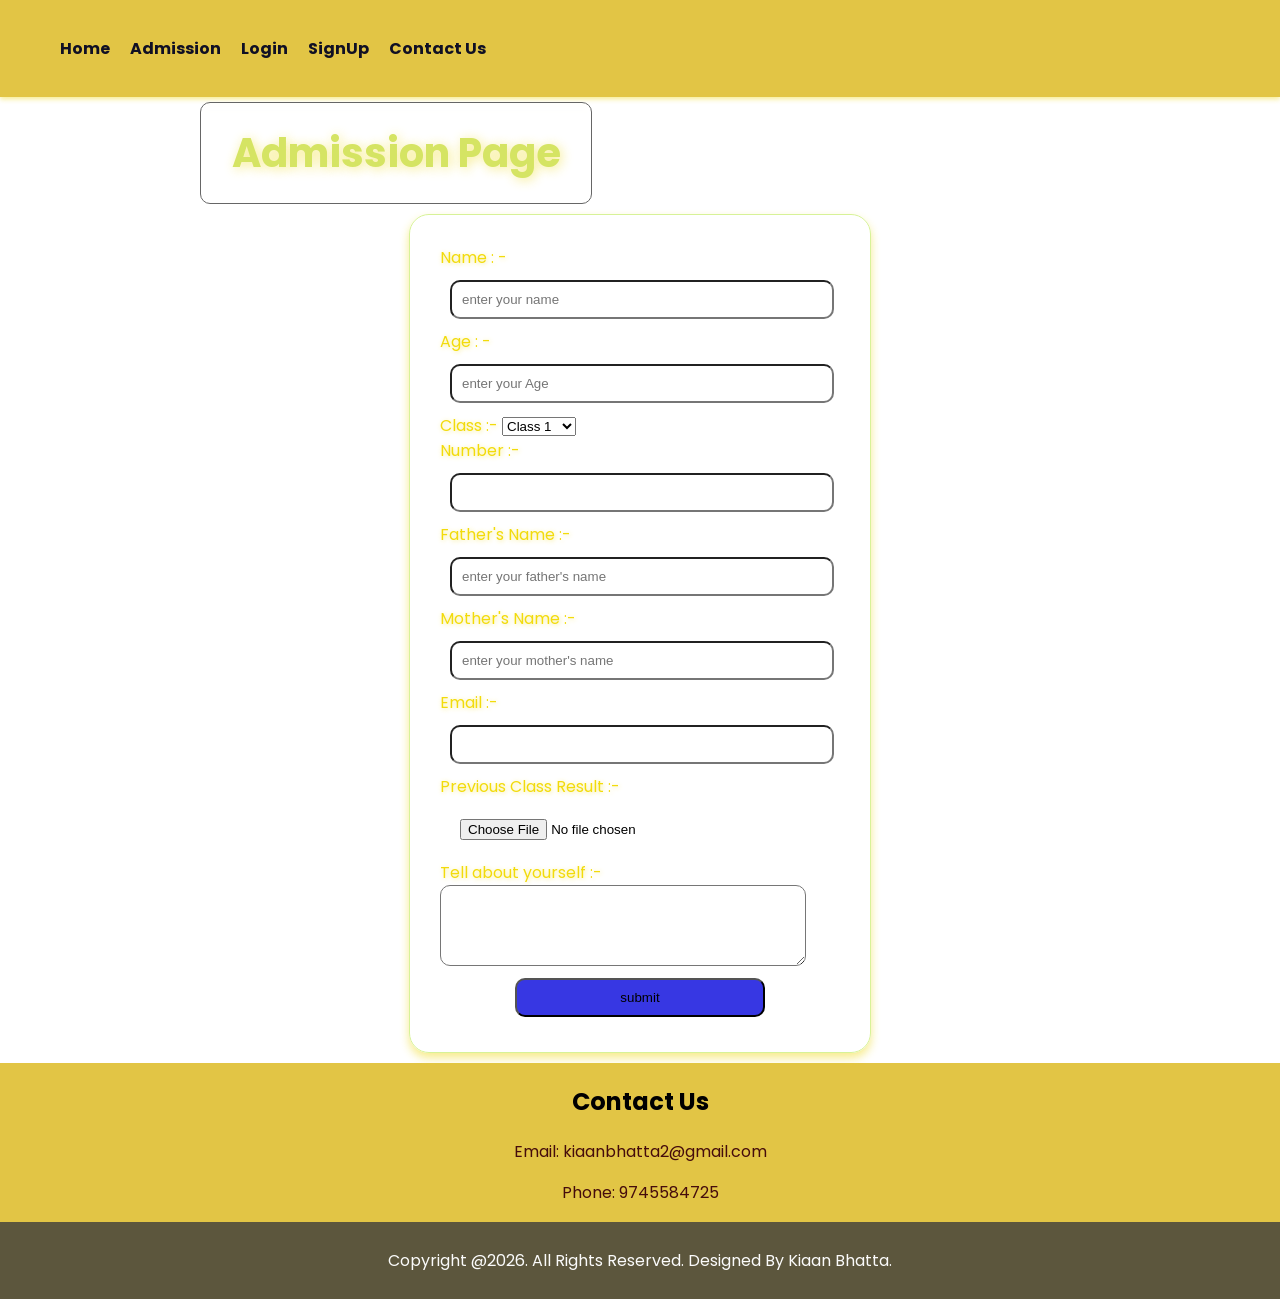
==== admission.html @ 80e1f34e "Add files via upload" ====
<!DOCTYPE html>
<html lang="en">

<head>
    <meta charset="UTF-8">
    <meta name="viewport" content="width=device-width, initial-scale=1.0">
    <title>Admission</title>
    <link rel="stylesheet" href="admission.css">
    <link href="https://cdnjs.cloudflare.com/ajax/libs/font-awesome/6.7.2/css/all.min.css" rel="stylesheet" />
    <meta http-equiv="X-UA-compatible" content="IE=edge" />

    <!--CSS-link-->
    <link rel="preconnect" href="https://fonts.googleapis.com" />
    <link rel="preconnect" href="https://fonts.gstatic.com" crossorigin />
    <link href="https://fonts.googleapis.com/css2?family=Jost:wght@100..900&family=Poppins:wght@100..900&display=swap"
        rel="stylesheet" />
</head>

<body>
    <header>

        
        
        <ul class="navmenu">
            <li><a href="index.html">Home</a></li>
            <li><a href="admission.html">Admission</a></li>
            <li><a href="#">Login</a></li>
            <li><a href="#">SignUp</a></li>
            <li><a href="#">Contact Us</a></li>
        </ul>
        
        
    </header>

    <h1 class="top">
        Admission Page
    </h1>
    
    <section class="container">
        <form class="form" action="post">
            <div>
                <label for="">Name : - </label>
                <input type="text" placeholder="enter your name">
            </div>

            <div>
                <label for="">Age : - </label>
                <input type="text" placeholder="enter your Age">
            </div>

            <div class="class">
                <label for=""> Class :-</label>
                <select name="class" id="class">
                    <option value="Class 1 ">Class 1 </option>
                    <option value="Class 2">Class 2</option>
                    <option value="Class 3">Class 3</option>
                    <option value="Class 4">Class 4</option>
                    <option value="Class 5">Class 5</option>
                    <option value="Class 6">Class 6</option>
                    <option value="Class 7">Class 7</option>
                    <option value="Class 8">Class 8</option>
                    <option value="Class 9">Class 9</option>
                    <option value="Class 10">Class 10</option>
                </select>
            </div>

            <div>
                <label for="">Number :-</label>
                <input type="number" name="number" id="number">
            </div>

            <div>
                <label for="">Father's Name :-</label>
                <input type="text" placeholder="enter your father's name">
            </div>

            <div>
                <label for="">Mother's Name :-</label>
                <input type="text" placeholder="enter your mother's name">
            </div>

            <div>
                <label for="">Email :-</label>
                <input type="email" name="email" id="email">
            </div>

            <div>
                <label for="">Previous Class Result :-</label>
                <input class="file" type="file" name="file" id="file">
            </div>

            <div>
                <label for="">Tell about yourself :-</label>
                <br>
                <textarea cols="40" rows="5" name="about" id="about"></textarea>
            </div>

            <div>
                <input class="submit" type="button" value="submit">
            </div>
        </form>
    </section>

    <!-- contact section  -->
    <section class="contact">
        <div class="contact-info">
            <h1>Contact Us</h1>
            <p>Email: kiaanbhatta2@gmail.com</p>
            <p>Phone: 9745584725</p>
        </div>
    </section>

    <div class="end-text">
        <p>Copyright @2026. All Rights Reserved. Designed By Kiaan Bhatta.</p>
    </div>
</body>

</html>
---- admission.css ----
body {
    font-family: 'Poppins', sans-serif;
    margin: 0;
    padding: 0;
    background-image: url(laptop.jpg);
    background-position: center;
    background-size: cover;
    background-repeat: no-repeat;
    background-attachment: fixed;
}

h1,
h2,
h3,
h4 {
    color: rgb(213, 228, 99);
}

p {
    color: #fbfbfb;
}

/* Header style  */

header {
    display: flex;
    justify-content: space-between;
    align-items: center;
    background-color: rgb(226, 197, 69);
    padding: 20px;
    box-shadow: 0 2px 5px rgba(238, 216, 24, 0.497);

}

.navmenu {
    list-style: none;
    display: flex;
    /* align-items: center; */
    gap: 20px;
}

.navmenu li a {
    text-decoration: none;
    color: rgb(16, 16, 36);
    font-weight: bold;
    transition: color 0.3s ease;
}

.navmenu li a:hover {
    color: #ff5a5f;
    /* Change color on hover */
}

.top{
    text-align: center;
    text-shadow:2px 2px 12px  rgba(238, 216, 24, 0.497);
    border:1px solid #666;
    border-radius: 10px;
    width: 350px;
    margin: 5px 200px;
    padding: 20px;
    background: transparent;
    backdrop-filter: blur(5px);
    transition: 0.3s;
    font-size: 40px;
}

.top:hover{
    transform: translateY(-2px);
    box-shadow: 0 5px 10px rgb(242, 219, 11);

}

.container{
    padding: 50px 20px;
    background-color: transparent;
    max-width: 400px;
    margin: 10px auto;
    padding: 30px;
    border: 1px solid #d7f297;
    border-radius: 20px;
    transition: 0.3s;
    backdrop-filter: blur(2px);
    box-shadow: 0 5px 10px rgba(238, 216, 24, 0.497);
}

.container:hover{
    transform: translateY(-3px);
}

input{
    width: 90%;
    padding: 10px;
    border-radius: 10px;
    margin: 10px;
    transition: 0.3s;
}

input:hover{
    transform: translateY(-2px);
    box-shadow: 0 5px 10px rgb(242, 219, 11);
}

label{
    color: rgb(242, 219, 11);
    text-shadow: 1px 1px 5px rgba(238, 216, 24, 0.497);
}

.submit{
    /* padding: 10px; */
    width: 250px;
    margin: 5px 75px;
    padding: 10px;
    transition: 0.3s;
    background-color: rgb(55, 55, 227);
}

.submit:hover{
    transform: translateY(-3px);
    box-shadow: 0 5px 40px rgb(242, 219, 11) inset;
}

#about{
    border-radius: 10px;
    width: 90%;
}


/* Contact Section */
.contact {
    padding: 1px 1px;
    background-color: rgb(226, 197, 69);
    text-align: center;
    /* margin: 10px auto; */
    
    
}

.contact p {
    color: rgb(69, 12, 12);
}

.contact h1 {
    color: black;

}

.contact-info {
    max-width: 600px;
    margin: 0 auto;
    color: black;

}

.end-text{
    
    text-align: center;
    padding: 10px;
    background-color:rgb(92, 86, 61) ;
    color: #666;
}

@keyframes uptodown {
    from{
        transform: translateY(-100px);
    }

    to{
        transform: translateY(0);

    }
}



.top{
    animation: uptodown;
    animation-duration: 0.8s;
    animation-delay: 1s;
    animation-timing-function: ease-in ;


}

@keyframes righttoleft {
    from{
        transform: translateX(300px);
    }

    to{
        transform: translateX(0px);

    }
}

input{
    animation: righttoleft;
    animation-duration: 1s;
    animation-delay: 0.5s;

}
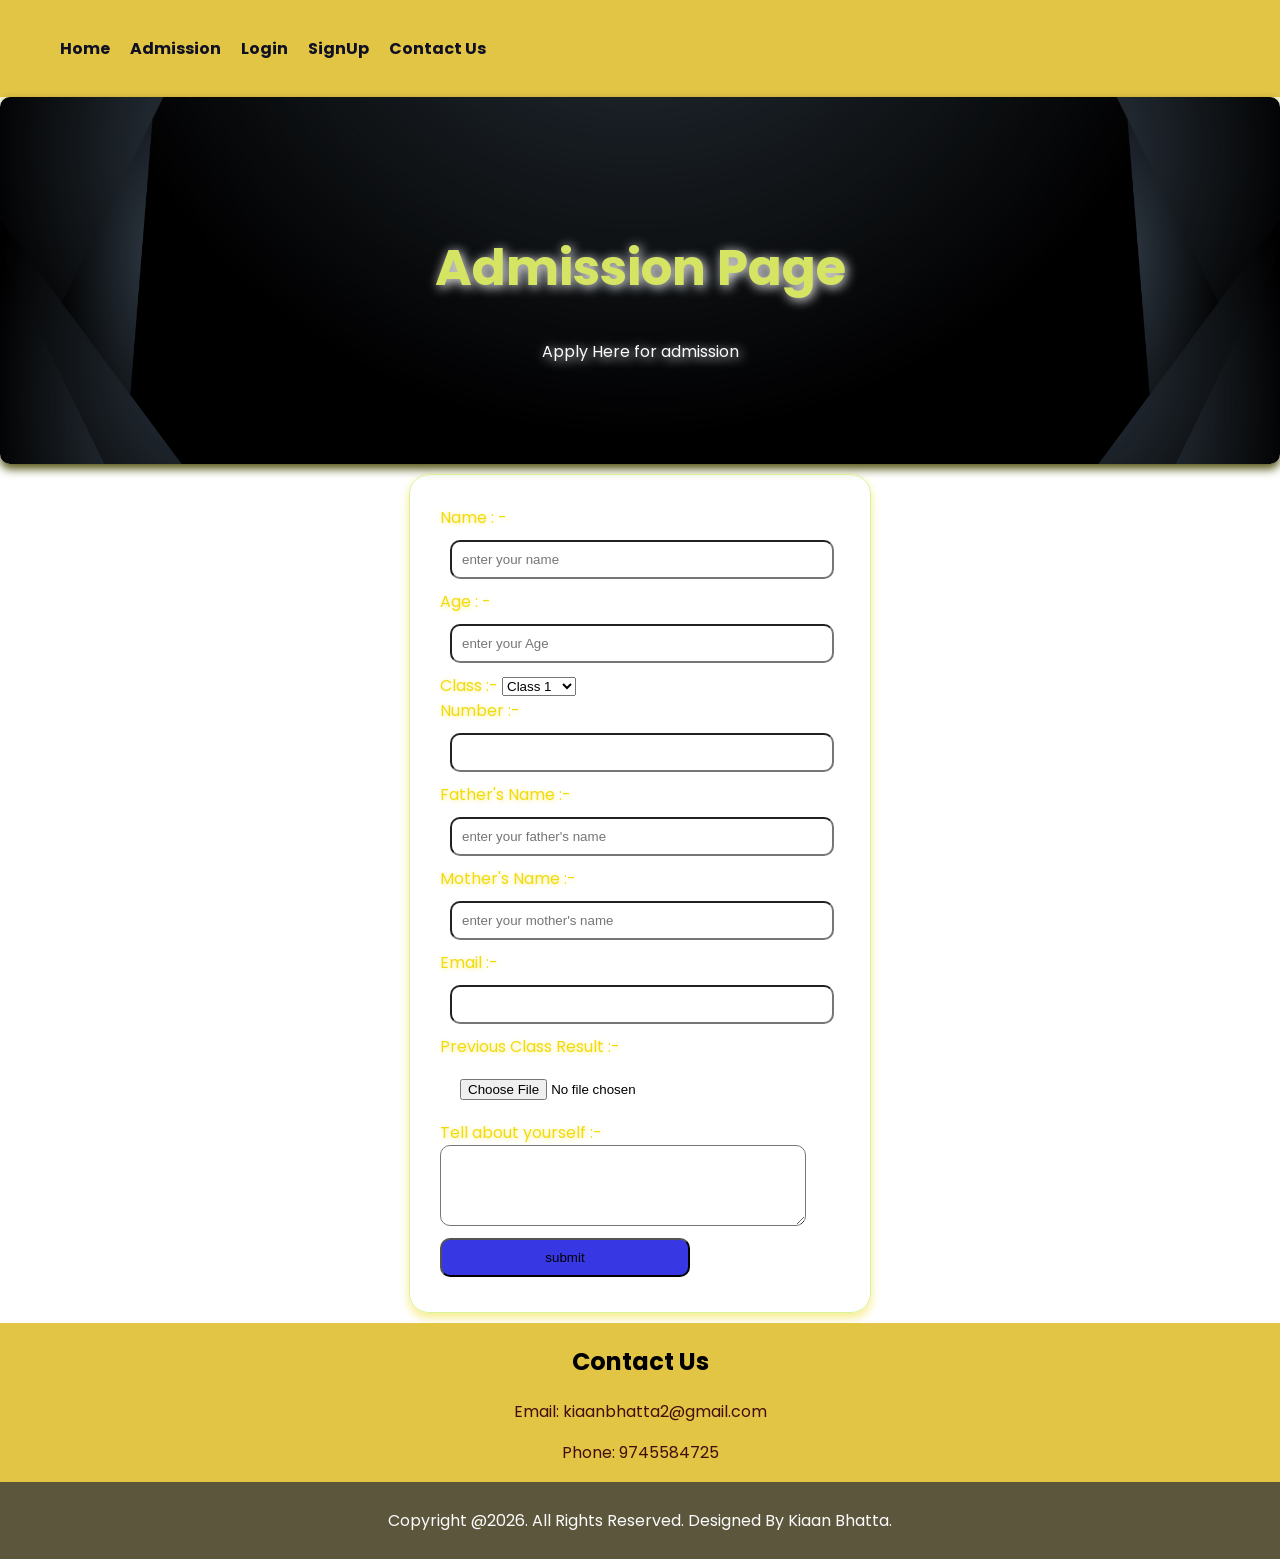
==== commit 882d6360: "Add files via upload" ====
--- a/admission.html
+++ b/admission.html
@@ -23,18 +23,22 @@
         
         <ul class="navmenu">
             <li><a href="index.html">Home</a></li>
-            <li><a href="admission.html">Admission</a></li>
-            <li><a href="#">Login</a></li>
-            <li><a href="#">SignUp</a></li>
-            <li><a href="#">Contact Us</a></li>
+            <li><a href="#">Admission</a></li>
+            <li><a href="login.html">Login</a></li>
+            <li><a href="signup.html">SignUp</a></li>
+            <li><a href="contact.html">Contact Us</a></li>
         </ul>
         
         
     </header>
 
-    <h1 class="top">
-        Admission Page
-    </h1>
+    <div class="top">
+
+        <h1 class="top-text">
+            Admission Page
+        </h1>
+        <p>Apply Here for admission</p>
+    </div>
     
     <section class="container">
         <form class="form" action="post">
--- a/admission.css
+++ b/admission.css
@@ -37,6 +37,7 @@
     display: flex;
     /* align-items: center; */
     gap: 20px;
+    
 }
 
 .navmenu li a {
@@ -49,20 +50,34 @@
 .navmenu li a:hover {
     color: #ff5a5f;
     /* Change color on hover */
+    animation: big;
+    animation-duration: 0.5s;
+    animation-delay: 0.2s;
+    animation-fill-mode: both;
+    border: 1px solid #39a8e8;
+    border-radius: 20px;
 }
 
 .top{
+    text-shadow:2px 2px 12px white;
+    border-radius: 10px;
+    
+    margin: 0;
+    transition: 0.3s;
+    font-size: 25px;
+    background-image: url(rfggsa_8.jpg);
+    background-size: cover;
+    background-position: center;
+    color: white;
     text-align: center;
-    text-shadow:2px 2px 12px  rgba(238, 216, 24, 0.497);
-    border:1px solid #666;
-    border-radius: 10px;
-    width: 350px;
-    margin: 5px 200px;
-    padding: 20px;
-    background: transparent;
-    backdrop-filter: blur(5px);
-    transition: 0.3s;
-    font-size: 40px;
+    padding: 100px 20px;
+    border-radius: 10px;
+    box-shadow: 0 5px 10px rgb(83, 83, 20);
+}
+
+.top p{
+    margin: 0;
+    font-size: medium;
 }
 
 .top:hover{
@@ -109,7 +124,7 @@
 .submit{
     /* padding: 10px; */
     width: 250px;
-    margin: 5px 75px;
+    margin: 5px auto;
     padding: 10px;
     transition: 0.3s;
     background-color: rgb(55, 55, 227);
@@ -175,28 +190,65 @@
 
 .top{
     animation: uptodown;
+    animation-duration: 0.7s;
+    animation-delay: 0.5s;
+    animation-timing-function: ease-in ;
+
+
+}
+
+.top-text{
+    animation: uptodown;
     animation-duration: 0.8s;
-    animation-delay: 1s;
+    animation-delay: 0.5s;
     animation-timing-function: ease-in ;
 
-
-}
-
-@keyframes righttoleft {
-    from{
-        transform: translateX(300px);
-    }
-
-    to{
-        transform: translateX(0px);
+}
+
+@keyframes width {
+    from{
+        width: 0;
+    }
+
+    to{
+        width: 90%;
 
     }
 }
 
 input{
-    animation: righttoleft;
+    animation: width;
     animation-duration: 1s;
     animation-delay: 0.5s;
 
 }
 
+@keyframes lefttoright {
+    from{
+        transform: translateX(-300px);
+    }
+
+    to{
+        transform: translateX(0);
+
+    }
+}
+
+.navmenu{
+    animation: lefttoright;
+    animation-duration: 1.5s;
+    animation-delay: 0.7s;
+
+}
+
+@keyframes big {
+    from{
+        padding:  8px;
+    }
+
+    to{
+        padding: 10px;
+    }
+}
+
+
